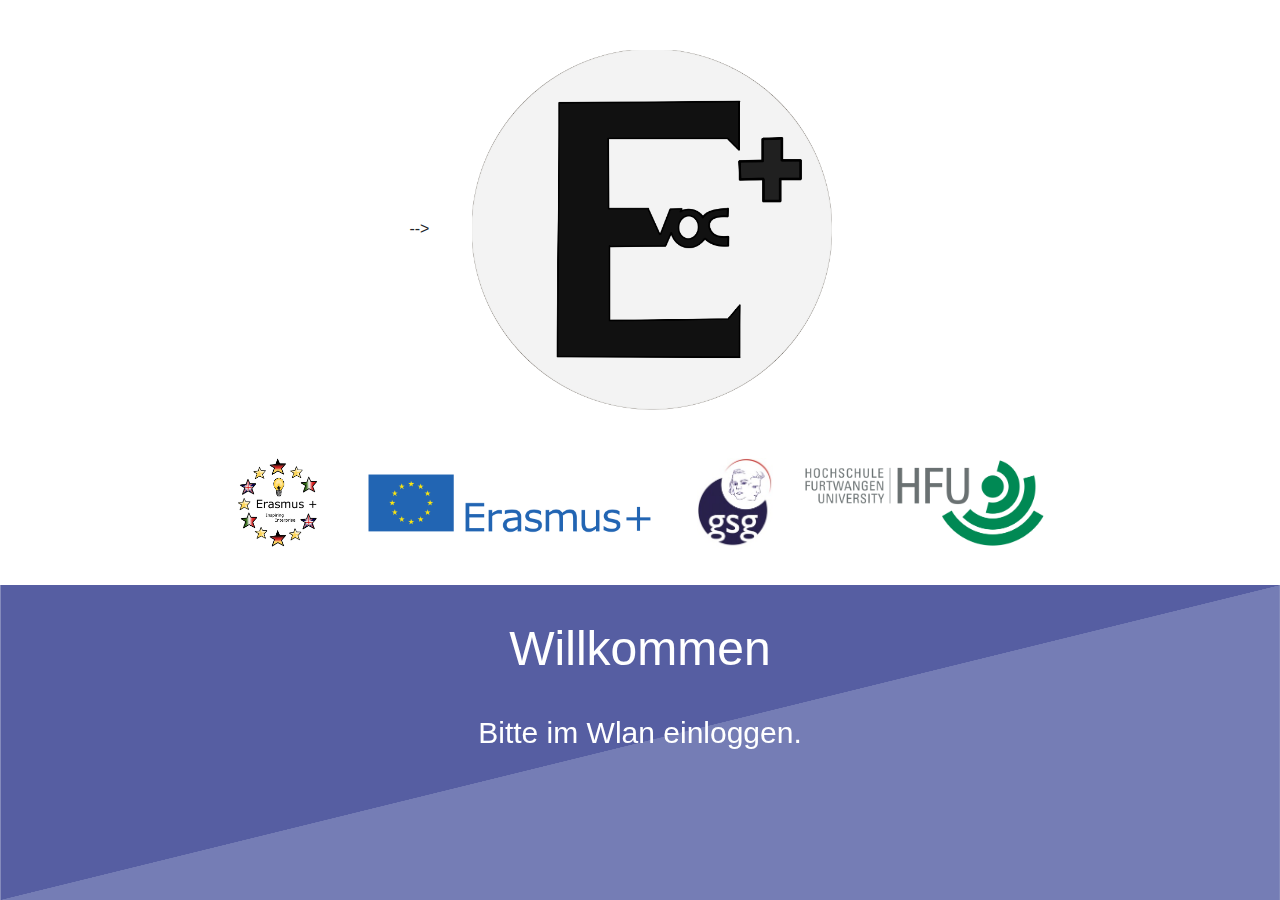
==== indexscreen.html @ ed058fdc "counter anpassen; änderung in screen.js-function counterx4 und index.js-function naxheinander" ====
<!DOCTYPE html>

<html lang="de">

<head>
<title>BEAMER Screen</title>
<meta charset="utf-8">
<link rel="stylesheet" href="css/stylescreen.css" type="text/css" media="screen" />
<!-- Bootstrap CSS -->
<link rel="stylesheet" href="css/bootstrap.min.css" integrity="sha384-MCw98/SFnGE8fJT3GXwEOngsV7Zt27NXFoaoApmYm81iuXoPkFOJwJ8ERdknLPMO" crossorigin="anonymous">
<!-- Bootstrap CSS -->
<link rel="stylesheet" href="css/bootstrap.min.css">
<link rel="stylesheet" href="css/bootstrap-grid.css" />
<link rel="stylesheet" href="js/bootstrap.bundle.js" />

<!-- Bootstrap ICONS (fontawesome)-->
<link rel="stylesheet" href="font-awesome-4.7.0/css/font-awesome.min.css">


<script type="text/javascript" src="js/abfragen_screen.js"></script>
</head>

<body onload="nacheinander();">
<!--Zustand SC1 "Willkommen, bitte im Wlan einloggen"-->
<div id="SC1"  class="hid">
<iframe src="sound_files/funk_beamerscreen.mp3" allow="autoplay" id="audio" style="display:none"></iframe>
<audio id="player" autoplay loop>
    <source src="audio/source.mp3" type="audio/mp3">
</audio> -->
	<div class="Logo1_gross"><img id="logogr1" src="bilder/LogoSpiel.png"></div><br class="clear" />
    <div class="Logo4_klein"><img id="logoklerasmus2" src="bilder/Erasmus2.jpg"></div>
    <div class="Logo2_klein"><img id="logoklerasmus1" src="bilder/logoERASMUS.jpg"></div>
	<div class="Logo3_klein"><img id="logoklgsg1"  src="bilder/logoGSG.jpg"></div>
	<div class="Logo4_klein"><img id="logoklhfu1"  src="bilder/logoHFU.png"></div>
    <div class="anfangstext">
	<div class="Titel1w" id="willk">Willkommen</div>
	<div class="Titel2w"id="willk2">Bitte im Wlan einloggen.</div>
    </div>
</div>

<!--Zustand SC2 "Willkommen"-->
<div id="SC2"  class="hide">
    <div class="Logo1_gross"><img id="logogr2" src="bilder/LogoSpiel.png"></div><br class="clear" />
    <div class="Logo4_klein"><img id="logoklerasmus2" src="bilder/Erasmus2.jpg"></div>
	<div class="Logo2_klein"><img id="logoklerasmus2" src="bilder/logoERASMUS.jpg"></div>
	<div class="Logo3_klein"><img id="logoklgsg2" src="bilder/logoGSG.jpg"></div>
	<div class="Logo4_klein"><img id="logoklhfu2" src="bilder/logoHFU.png"></div>
    <div class="anfangstext">
	<div class="Titel1w">Willkommen</div>
    <div class="Titel2w">Die Vokabelspiele-App ohne Ermüdungsgefahr!</div>
    </div>
</div>

<!--Zustand SC3 "Willkommen @Admin Spiel wählen..." (Sobald ein Nutzer bei S3/L3 auf Admin geklickt hat) -->
<div id="SC3"  class="hide">
	<div class="Logo1_gross"><img id="logogr3" src="bilder/qrcode.png"></div><br class="clear" />
    <div class="Logo4_klein"><img id="logoklspiel" src="bilder/LogoSpiel.png"></div>
    <div class="Logo4_klein"><img id="logoklerasmus2" src="bilder/Erasmus2.jpg"></div>
	<div class="Logo2_klein"><img id="logoklerasmus3" src="bilder/logoERASMUS.jpg"></div>
	<div class="Logo3_klein"><img id="logoklgsg3" src="bilder/logoGSG.jpg"></div>
	<div class="Logo4_klein"><img id="logoklhfu3" src="bilder/logoHFU.png"></div>
     <div class="anfangstext">
	   <div class="Titel1w">Willkommen</div>
       <div class="Titel2w"><p id="nachrichtAdmin">@Admin: Wähle ein Spiel aus.</p><p id="nachrichtSpieler"> @Spieler: Lege deinen nickname fest.</p></div>
     </div>
</div>

<!--Zustand SC4 "Liste Teilnehmer" (Sobald Admin bei L4 auf Buzzerspiel klickt) -->

<div id="SC4" class="hide">
    <div class="Logo1_links"><img id="logogr4" src="bilder/LogoSpiel.png"></div>
	<div class="Logo_rechts"><img id="logoklhfu4" src="bilder/logoHFU2.png"></div>
    <div class="Logo_rechts"><img id="logoklgsg4" src="bilder/logoGSG.jpg"></div>
    <div class="Logo_rechts"><img id="logoklerasmus4" src="bilder/logoERASMUS2.png"></div>
    <div class="Logo_rechts"><img id="logoklerasmus24" src="bilder/Erasmus2.jpg"></div><br class="clear" />
	<div class="Titel2"id="titelspieler">Spieler</div>
	<div id="Teilnehmercount" class="Titel2w">30</div><br>
    <img id="loadinggif" src="bilder/loading.gif">
	<div id="SpielerTeilnahme" class="Titel3w">
        <table id= "tabelleNick">
            <tr>
                <td id="nick0"></td><td id="nick1"></td><td id="nick2"></td><tdid="nick3"></td><td id="nick4"</td>
            </tr>
            <tr>
                <td id="nick5"></td><td id="nick6"></td><td id="nick7"></td><td id="nick8"></td><td id="nick9"></td>
            </tr>
            <tr>
                <td id="nick10"></td><td id="nick11"></td><td id="nick12"></td><td id="nick13"></td><td id="nick14"></td>
            </tr>
             <tr>
                <td></td><td></td><td></td><td></td><td</td>
            </tr>
             <tr>
                <td></td><td></td><td></td><td></td><td</td>
            </tr>
            <tr>
                <td></td><td></td><td></td><td></td><td</td>
            </tr>
        </table>
     </div>
</div>

<!-- Zustand SC5 "Countdown" (Das Spiel beginnt, wenn bei L5.1 klick auf Startbutton)-->
<div id="SC5" class="hide">
    <div class="Logo1_links"><img id="logogr5" src="bilder/LogoSpiel.png"></div><br class="clear"/>
    <div><img id="spielbeginnt" src="bilder/spielbeginnt.png"></div>
    <div class="CountDownTrigger" id="counterx1">5</div>
</div>

<!-- Zustand SC6 "Frage"-->
<div id="SC6" class="hide">
    <div class="Logo1_links"><img id="logokl2" src="bilder/LogoSpiel.png"></div>
    <div class="countrechts">
    <p class="Titel3w" id="RundenCounter">Runde: 5</p>
    <p class="Titel3w" id="AntwortenCounter">Antworten: 2</p>
    </div><br class="clear"/>
    <div class="CountDownTrigger3" id="counterx4"></div>
    <div id="Frage">
      <p id="fragetitel" class="Titel3">Wie lautet die richtige Antwort?</p>
      <div id="frageteil">
        <p id="fragewort" class="Titel1">Baum</p><img id="fragebild" src="">
        <!--<img class="fragebild" src="bilder/Fragebilder/test.jpg">-->
      </div>         
    </div>
    </div>
  
<!-- Zustand SC7 "Lösung" (Spieler, die richtig lagen, geordnet nach Schnelligkeit-->
<div id="SC7" class="hide">
    <div class="Logo1_links"><img id="logokl3" src="bilder/LogoSpiel.png"></div>
    <div class="countrechts">
    <div class="Titel3w" id="RundenCounter2">Runde: 5</div>
    <div id="counterx3" class="CountDownTrigger2">15</div>
    </div><br class="clear"/>
    <div id="loesung" class="Titel2"> Die korrekte Antwort ist: "Lösungswort"</div>
    <div id="titelXrichtige" class="Titel3"><span id="richtigeantworten">12 </span>Spieler wussten die korrekte Antwort.</div>
   <div class="Titel3w" id="RichtigeNickListe">
     <table id="tabellerichtige">
            <tr>
                <td id="korrekt1">1. nickname1</td><td id="korrekt2">2. nickname2</td><td id="korrekt3">3. nickname3</td><td id="korrekt4">4. ickname4</td>
            </tr>
            <tr>
                <td class="zh">5. nickname6</td><td class="zh">6. nickname7</td><td class="zh">7. nickname8</td><td class="zh">8. nickname9</td>
            </tr>
            <tr>
                <td class="zh">9. nickname11</td><td class="zh">10. nickname12</td><td class="zh">11. nickname13</td><td class="zh">12. nickname14</td>
            </tr>
        </table>
    </div>
</div>

<!-- Zustand SC8 "Countdown nächste Frage" (14mal)-->
<div id="SC8" class="hide">
    <div class="Logo1_links"><img id="logokl4" src="bilder/LogoSpiel.png"></div>
    <div class="countrechts">
    <div class="Titel3w" id="RundenCounter3">Runde: 6</div>
    </div><br class="clear"/>
    <div><img id="nextfrage" src="bilder/nextfrage.png"></div>
    <div class="CountDownTrigger" id="counterx2">5</div>
</div>

<!-- Zustand SC9 "Spiel zu Ende" (nach der 15. Runde)-->
<div id="SC9" class="hide">
    <div class="Logo1_links"><img id="logokl4" src="bilder/LogoSpiel.png"></div><br class="clear"/>
    <div><img id="gameover" src="bilder/gameover.png"></div>
</div>

<!-- Zustand SC10 "Score" (Wird angezeigt, bis Admin auf "Zurück zur Spieleauswahl" klickt )-->
<div id="SC10" class="hide">
    <div class="Logo1_links"><img id="logokl5" src="bilder/LogoSpiel.png"></div><br class="clear"/>
    <div><img id="highscoretitel" src="bilder/highscore.png"></div>
    <div id="Score1">
        <table id="gewinner" class="Titel2w" >
            <tr>
                <td id="platz">1</td><td>nickname</td><td>score<td>
            </tr>
            </table>
    </div>
    <div id="Score9">
        <table id="tabellescore">
            <tr class="marginweg2">
                <td class="platz">2</td><td>nickname</td><td>19283</td><td></td><td class="platz">5</td><td>nickname</td><td>2380</td><td></td><td class="platz">8</td><td>nickname</td><td>2380</td>
            </tr>
            <tr>
                <td class="platz">3</td><td>nickname</td><td>2390</td><td></td><td class="platz">6</td><td>nickname</td><td>2370</td><td></td><td class="platz">9</td><td>nickname</td><td>2380</td>
            </tr>
            <tr>
                <td class="platz">4</td><td>nickname</td><td>34067</td><td></td><td class="platz">7</td><td>nickname</td><td>2350</td><td></td><td class="platz">10</td><td>nickname</td><td>2380</td>
            </tr>
        </table>
    </div>
</div>

    



<!-- meine JavaScript -->
</body>

</html>
---- css/stylescreen.css ----
html, body {
  height:100%;
}
body {
    overflow:hidden;
}

.hide{
	display:none;
}
.Titel1w{                   /*Schriften in weiß*/    
    color:white;
    text-align: center;
    font-size: 3rem;
    font-family: 'Roboto', sans-serif;
    margin: 2%;
}
.Titel2w{
    color:white;
    font-size: 30px;
    margin-bottom: 2em; 
    text-align: center;
    font-family: 'Roboto', sans-serif;
}
.Titel3w{                   
    font-size: 20px;
    margin-bottom: 2em; 
    text-align: center;
    font-family: 'Roboto', sans-serif;
    color:white;
}

.Titel1{                    /*Schriften in schwarz*/                     
    text-align: center;
    font-size: 3rem;
    font-family: 'Roboto', sans-serif;
    margin: 2%;
    color: #333332;
}
.Titel2{
    font-size: 30px;
    margin-bottom: 2em; 
    text-align: center;
    font-family: 'Roboto', sans-serif;
    color: #333332;
}
.Titel3{
    font-size: 20px;
    margin-bottom: 2em; 
    text-align: center;
    font-family: 'Roboto', sans-serif;
    color: #333332;
}

#willk{                        /*Animation Willkommen*/ 
    animation: willkommen 5s 1;
}
@keyframes willkommen{
    0%{
    }
    25%{
        letter-spacing: 30px;
    }
    70%{
        letter-spacing: 4px;
    }
}
#nachrichtAdmin{                        /*Animation @Admin*/ 
    animation: admin 5s 1;
}
@keyframes admin{
    0%{
        font-size: 0px;
    }   
    40%{
        font-size: 30px;
    }   
}
#nachrichtSpieler{                        /*Animation @Spieler*/ 
    animation: spieler 5s 1;
}
@keyframes spieler{
    0%{
        font-size: 0px;
    }
    15%{
        font-size: 0px;
    }  
    60%{
        font-size: 30px;
    }  
}
                                                        /*Zustand SC1*/

#SC1{
    height:100%;
    width: 100%;
    text-align:center;
  }

.Logo1_gross{                   /*Logo Spiel in gross*/    
    text-align: left;
    display: inline-block;
    height: 40%;
    width: auto;
    margin: 3%;
    margin-top: 50px;
   
 }

#logogr1{
 height:100%; 
}

br.clear {                      /*nächste Zeile*/      
	clear: both;
	line-height: 0em;
	height: 0px;
}

.Logo2_klein{                   /*Logo Erasmus+ in klein*/  
    display: inline-block;
    height: 10%;
    width: auto;
    margin:1%;
    margin-top:10px;
}

#logoklerasmus1{
    height: 100%;
}

.Logo3_klein{                   /*Logo GSG in klein*/  
    display: inline-block;
    height: 10%;
    width: auto;
    margin:1%;
    margin-top:10px;
}

#logoklgsg1{
    height: 100%;
}

.Logo4_klein{                 /*Logo HFU in klein*/  
    /*Logo HFU in klein*/  
    display: inline-block;
    height: 10%;
    width: auto;
    margin:1%;
    margin-top:10px;
}

#logoklhfu1{
    height: 100%;
}

div.anfangstext{
    background-image: url(../bilder/hintergrund1.png);
    background-size: 100% 100% ;
    padding: 2px;
    padding-bottom: 100px;
    margin-top: 1%;
    position: fixed;
    bottom: 0;
    width: 100%;
    height:35%
}

                                                        /*Zustand SC2*/

#SC2{
    height:100%;
    text-align:center;
}
#logogr2{
 height:100%; 
}
#logoklerasmus2{
    height: 100%;
}
#logoklgsg2{
    height: 100%;
}
#logoklhfu2{
    height: 100%;
}

                                                        /*Zustand SC3*/

#SC3{
    height:100%;
    text-align:center;
}
#logogr3{
 height:100%; 
}
#logoklerasmus3{
    height: 100%;
}
#logoklspiel{
    height: 100%;
}
#logoklgsg3{
    height: 100%;
}
#logoklhfu3{
    height: 100%;
}
                                                    /*Zustand SC4*/

#SC4{
    height:100%;
    text-align:center;
}

#logogr4{
 height:100%; 
}
#logoklerasmus4{
    height: 100%;
}
#logoklerasmus24{
    height: 100%;
}
#logoklgsg4{
    height: 100%;
}
#logoklhfu4{
    height: 100%;
}

.Logo1_links{                   /*Logo links oben*/    
    float: left;
    display: inline-block;
    height: 20%;
    width: auto;
    margin: 1%;
}

.Logo_rechts{                   /*3 Logos rechts*/    
    float: right;
    display: inline-block;
    height: 7%;
    width: auto;
    margin: 1%;
}

#titelspieler{
    display: inline;
}

#Teilnehmercount{               /*3 Teilnehmercounter*/
    display: inline;
    float:right;
    margin: 1%;
    background-image:url(../bilder/hintergrund2.png);
    background-size: 100% 100% ;
    height:40px;
    width:40px;
}

#SpielerTeilnahme{              /*Nickname tabelle*/
    display: flex;
    align-items: center;
    justify-content: center;
    background-color:#575da1  ;
    padding-bottom: 60%;
    padding-top:3%
}

#tabelleNick{                   
    text-align: left;
}
                    /*Zellenhimtergrund lila*/
.zh{
  background-color:#757db5;
  background-size: 100% 100%;
  border: 10px solid #575da1;
  padding-top:1% !important;
  padding-bottom:1% !important;
  height: 55px;
}

td{
    padding-top: 2%;
    padding-bottom: 2%;
    padding-left:30px;
    padding-right:30px;
    border: 5em;
}

#loadinggif{
    height: 70px;
    display: inline-block;
}

                                                    /*Zustand SC5*/
#SC5{
    height:100%;
    text-align:center;
}
#logogr5{
    height:100%; 
}

img#countdown{
    height:300px;
    width:300px;
   }
img#spielbeginnt{
    height:120px;
}
.CountDownTrigger{
    background-image: url(../bilder/hintergrund2.png);
    background-size: 100% 100% ;
    color: white;
    font-family: 'Roboto', sans-serif;
    font-size: 150px;
    width: 220px;
    display: inline-block;
}
                                                    /*Zustand SC6*/
#SC6{
    height:100%;
    text-align:center;
}
#logokl2{
    height:100%; 
}
img#countdown15{
    height:90px;
    width:90px;
}
.countrechts{
   float: right;
}
#RundenCounter{
    margin:10px;
    text-align: left;
    padding: 10px;
    background-size: 100% 100%;
    background-image: url(../bilder/hintergrund3.png); 
}
#AntwortenCounter{
    margin:10px; 
    text-align: left;
    padding: 10px;
    background-size: 100% 100%;
    background-image: url(../bilder/hintergrund3.png);
}
.CountDownTrigger3{
    background-image: url(../bilder/hintergrund2.png);
    background-size: 100% 100% ;
    color: white;
    font-family: 'Roboto', sans-serif;
    font-size: 70px;
    width: 110px;
    display: inline-block;
}
#Frage{
    background-color:#e5e8e9;
    height: 100%; 
    margin-top: 1%;
}
#fragetitel{
    padding-top:3%;
    padding-bottom:0%;
    color:grey;
}
#fragewort{
    background-color:#757db5;
    color:white;
    margin:5%;
    margin-left:25%;
    margin-right:25%;
    padding-top:3%;
    padding-bottom:3%;
    word-wrap: break-word;
}

#fragebild{
    margin:0%;
    padding: 0%;
    height:300px;
}
.fragebild{
    height:350px;
}

                                                        /*Zustand SC7*/
#SC7{
    height:100%;
    text-align:center;
}
#logokl3{
    height:100%; 
}
#RundenCounter2{
    margin:10px;
    text-align: left;
    padding: 10px;
    background-size: 100% 100%;
    background-image: url(../bilder/hintergrund3.png); 
}
#counterx3{
    margin:10px;  
    text-align: left;
}
#countdown20{
    height: 100px;
}
#loesung{
    margin-bottom: 10px;
}
.CountDownTrigger2{
    background-image: url(../bilder/hintergrund2.png);
    background-size: 100% 100% ;
    color: white;
    font-family: 'Roboto', sans-serif;
    font-size: 50px;
    width: 100px;
    text-align: center !important;
}

#RichtigeNickListe{              /*Tabelle Spieler, die richtig lagen*/
    display: flex;
    align-items: center;
    justify-content: center;
    background-color:#575da1  ;
    padding-bottom: 60%;
    padding-top:3%;
}
#tabellerichtige{                   
    text-align: left;
}

                                                            /*Zustand SC8*/
#SC8{
    height:100%;
    text-align:center;
}
#logokl4{
    height:100%; 
}
#RundenCounter3{
    margin:10px;
    text-align: left;
    padding: 10px;
    background-size: 100% 100%;
    background-image: url(../bilder/hintergrund3.png); 
}
img#countdown2{
    height:300px;
    width:300px;
   }
img#nextfrage{
    height:120px;
}
    
                                                                /*Zustand SC9*/
#SC9{
    height:100%;
    text-align:center;
}
#logokl4{
    height:100%; 
}
img#gameover{
    height:180px;
    margin-top:50px;
    animation: gameover 6s 1;                  /*Animation Game Over*/      
}
@keyframes gameover{
    0%{
        height: 50px;
    }   
    100%{
        height: 180px;
    } 
}
                                                                       /*Zustand SC10*/
#SC10{
    height:100%;
    text-align:center;
}
#logokl5{
    height:100%; 
}
img#highscoretitel{
    height:180px;
}
#Score9{                     /*Tabelle Spieler score*/
    display: flex;
    align-items: center;
    justify-content: center;
}
#tabellescore td{
    padding-bottom: 10px;
    padding-top: 10px;
    padding-left: 20px;
    padding-right: 20px;
}
td.platz{
    background-image: url(../bilder/hintergrund3.png);
    background-size: 100% 100%;
    color:white;
    border: 10px solid #ffffff;
    width: 50px;
    height: 20px;
}
#tabellescore{                   
    text-align: left;
    color:dimgray;
}
#Score1{                    /*Tabelle gewinner score*/
    display: flex;
    align-items: center;
    justify-content: center;
    padding-bottom: 1%;
    padding-top:1%;
    background-color: #f4b767;
    margin-bottom: 2%;
}
#gewinner{
    margin-bottom: 0em !important;
    text-align: left;
}
#platz{
    background-color: #eda139 ;
    background-size: 100% 100%;
    color:white;
    width: 50px;
    height: 20px;
}
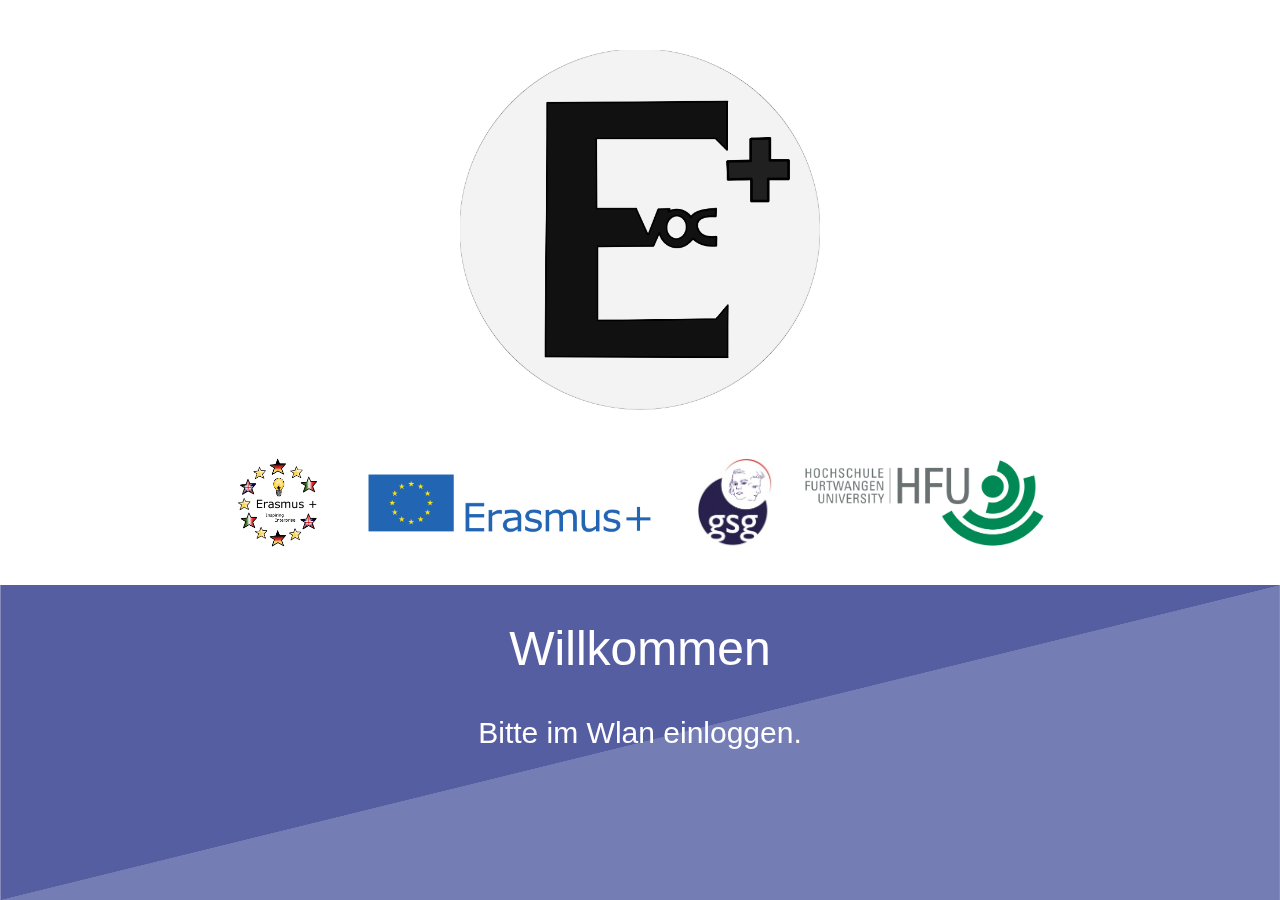
==== commit a5990e5a: "Counter implementiert, kleine fixxes" ====
--- a/indexscreen.html
+++ b/indexscreen.html
@@ -12,11 +12,10 @@
 <link rel="stylesheet" href="css/bootstrap.min.css">
 <link rel="stylesheet" href="css/bootstrap-grid.css" />
 <link rel="stylesheet" href="js/bootstrap.bundle.js" />
-
 <!-- Bootstrap ICONS (fontawesome)-->
 <link rel="stylesheet" href="font-awesome-4.7.0/css/font-awesome.min.css">
 
-
+<script type="text/javascript" src="js/screen.js"></script>
 <script type="text/javascript" src="js/abfragen_screen.js"></script>
 </head>
 
@@ -26,7 +25,7 @@
 <iframe src="sound_files/funk_beamerscreen.mp3" allow="autoplay" id="audio" style="display:none"></iframe>
 <audio id="player" autoplay loop>
     <source src="audio/source.mp3" type="audio/mp3">
-</audio> -->
+</audio>
 	<div class="Logo1_gross"><img id="logogr1" src="bilder/LogoSpiel.png"></div><br class="clear" />
     <div class="Logo4_klein"><img id="logoklerasmus2" src="bilder/Erasmus2.jpg"></div>
     <div class="Logo2_klein"><img id="logoklerasmus1" src="bilder/logoERASMUS.jpg"></div>
@@ -120,10 +119,10 @@
       <div id="frageteil">
         <p id="fragewort" class="Titel1">Baum</p><img id="fragebild" src="">
         <!--<img class="fragebild" src="bilder/Fragebilder/test.jpg">-->
-      </div>         
+      </div>
     </div>
     </div>
-  
+
 <!-- Zustand SC7 "Lösung" (Spieler, die richtig lagen, geordnet nach Schnelligkeit-->
 <div id="SC7" class="hide">
     <div class="Logo1_links"><img id="logokl3" src="bilder/LogoSpiel.png"></div>
@@ -190,7 +189,7 @@
     </div>
 </div>
 
-    
+
 
 
 
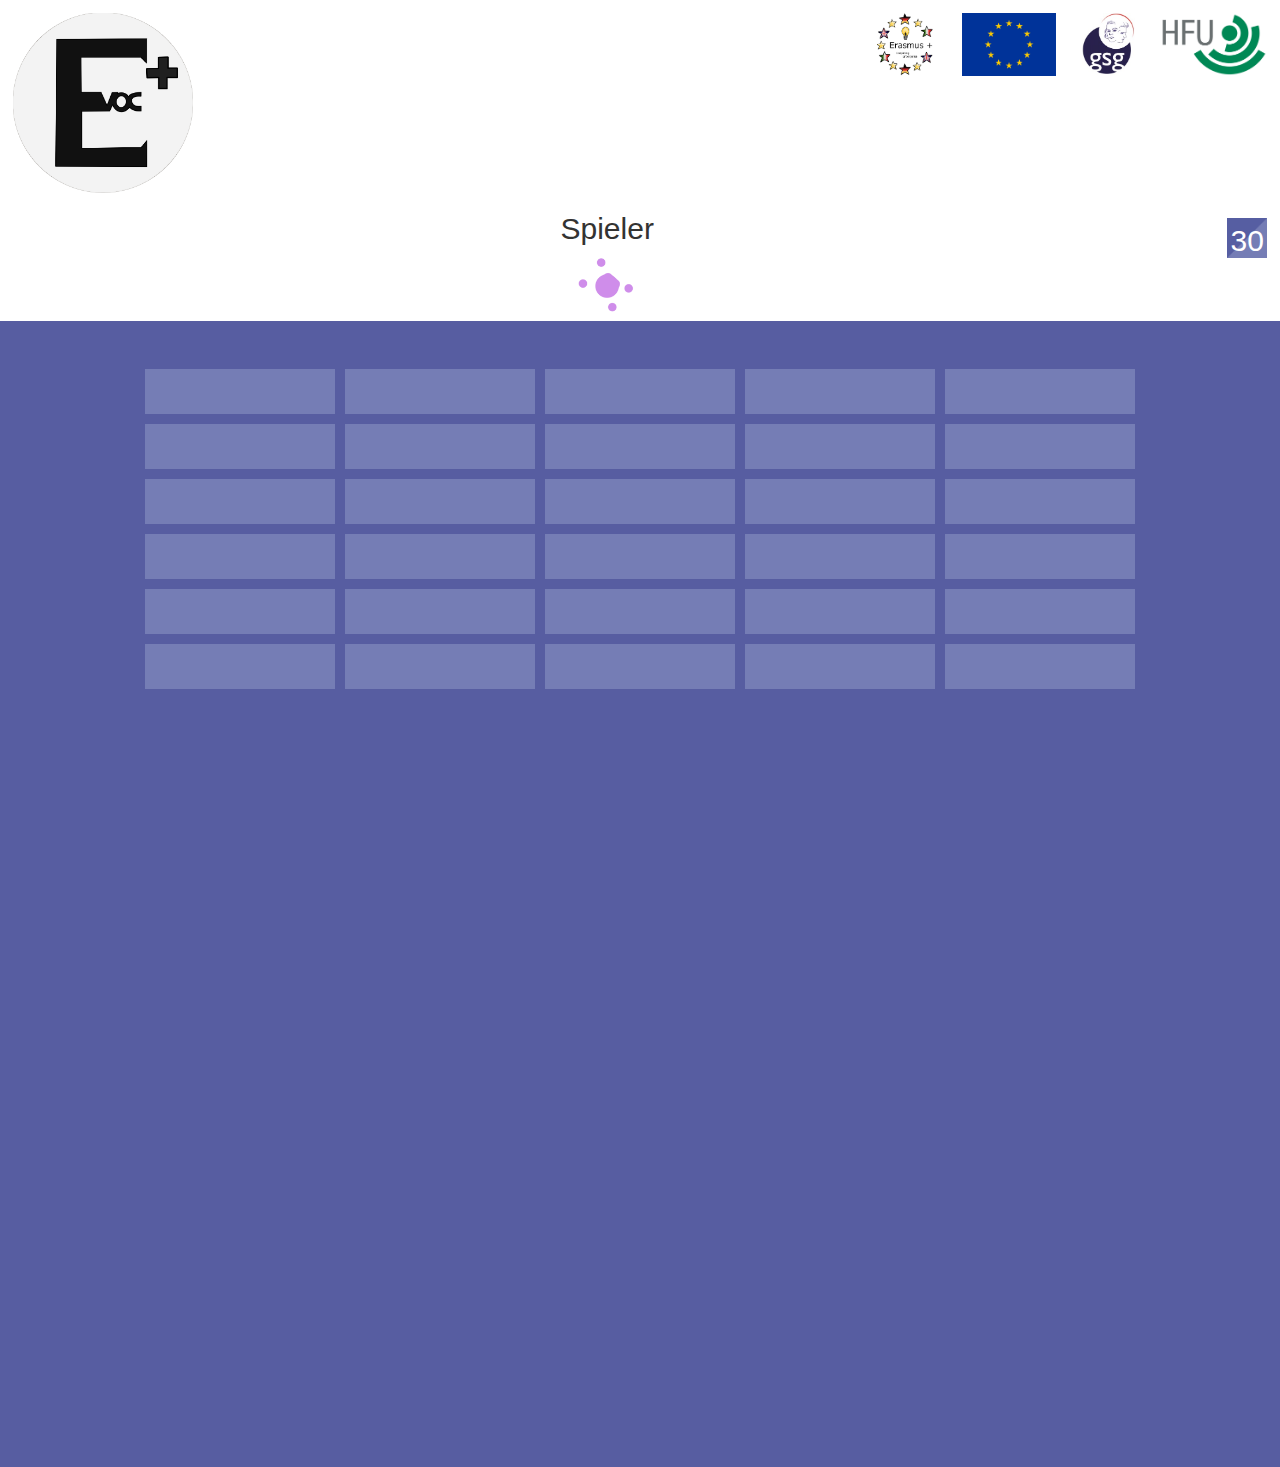
==== commit 7f0e2624: "id listen" ====
--- a/indexscreen.html
+++ b/indexscreen.html
@@ -21,7 +21,7 @@
 
 <body onload="nacheinander();">
 <!--Zustand SC1 "Willkommen, bitte im Wlan einloggen"-->
-<div id="SC1"  class="hid">
+<div id="SC1"  class="hide">
 <iframe src="sound_files/funk_beamerscreen.mp3" allow="autoplay" id="audio" style="display:none"></iframe>
 <audio id="player" autoplay loop>
     <source src="audio/source.mp3" type="audio/mp3">
@@ -66,7 +66,7 @@
 
 <!--Zustand SC4 "Liste Teilnehmer" (Sobald Admin bei L4 auf Buzzerspiel klickt) -->
 
-<div id="SC4" class="hide">
+<div id="SC4" class="hid">
     <div class="Logo1_links"><img id="logogr4" src="bilder/LogoSpiel.png"></div>
 	<div class="Logo_rechts"><img id="logoklhfu4" src="bilder/logoHFU2.png"></div>
     <div class="Logo_rechts"><img id="logoklgsg4" src="bilder/logoGSG.jpg"></div>
@@ -78,22 +78,22 @@
 	<div id="SpielerTeilnahme" class="Titel3w">
         <table id= "tabelleNick">
             <tr>
-                <td id="nick0"></td><td id="nick1"></td><td id="nick2"></td><tdid="nick3"></td><td id="nick4"</td>
-            </tr>
-            <tr>
-                <td id="nick5"></td><td id="nick6"></td><td id="nick7"></td><td id="nick8"></td><td id="nick9"></td>
-            </tr>
-            <tr>
-                <td id="nick10"></td><td id="nick11"></td><td id="nick12"></td><td id="nick13"></td><td id="nick14"></td>
-            </tr>
-             <tr>
-                <td></td><td></td><td></td><td></td><td</td>
-            </tr>
-             <tr>
-                <td></td><td></td><td></td><td></td><td</td>
-            </tr>
-            <tr>
-                <td></td><td></td><td></td><td></td><td</td>
+                <td id="nick0" class="zh"></td><td id="nick1" class="zh"></td><td id="nick2" class="zh"></td><td id="nick3" class="zh"></td><td id="nick4" class="zh"></td>
+            </tr>
+            <tr>
+                <td id="nick5" class="zh"></td><td id="nick6" class="zh"></td><td id="nick7" class="zh"></td><td id="nick8" class="zh"></td><td id="nick9" class="zh"></td>
+            </tr>
+            <tr>
+                <td id="nick10" class="zh"></td><td id="nick11" class="zh"></td><td id="nick12" class="zh"></td><td id="nick13" class="zh"></td><td id="nick14" class="zh"></td>
+            </tr>
+             <tr>
+                <td id="nick15" class="zh"></td><td id="nick16" class="zh"></td><td id="nick17" class="zh"></td><td id="nick18" class="zh"></td><td id="nick19" class="zh"></td>
+            </tr>
+             <tr>
+                <td id="nick20" class="zh"></td><td id="nick21" class="zh"></td><td id="nick22" class="zh"></td><td id="nick23" class="zh"></td><td id="nick24" class="zh"></td>
+            </tr>
+            <tr>
+                <td id="nick25" class="zh"></td><td id="nick26" class="zh"></td><td id="nick27" class="zh"></td><td id="nick28" class="zh"></td><td id="nick29" class="zh"></td>
             </tr>
         </table>
      </div>
@@ -135,13 +135,22 @@
    <div class="Titel3w" id="RichtigeNickListe">
      <table id="tabellerichtige">
             <tr>
-                <td id="korrekt1">1. nickname1</td><td id="korrekt2">2. nickname2</td><td id="korrekt3">3. nickname3</td><td id="korrekt4">4. ickname4</td>
-            </tr>
-            <tr>
-                <td class="zh">5. nickname6</td><td class="zh">6. nickname7</td><td class="zh">7. nickname8</td><td class="zh">8. nickname9</td>
-            </tr>
-            <tr>
-                <td class="zh">9. nickname11</td><td class="zh">10. nickname12</td><td class="zh">11. nickname13</td><td class="zh">12. nickname14</td>
+                <td class="zh" id="korrekt1">1. nickname1</td><td class="zh" id="korrekt2"></td><td id="korrekt3" class="zh"></td><td class="zh" id="korrekt4"></td><td class="zh" id="korrekt5"></td>
+            </tr>
+            <tr>
+                <td class="zh" id="korrekt6"></td><td class="zh" id="korrekt7"></td><td class="zh" id="korrekt8"></td><td class="zh" id="korrekt9"></td><td class="zh" id="korrekt10"></td>
+            </tr>
+            <tr>
+                <td class="zh" id="korrekt11"></td><td class="zh" id="korrekt12"></td><td class="zh" id="korrekt13"></td><td class="zh" id="korrekt14"></td><td class="zh" id="korrekt15"></td>
+            </tr>
+             <tr>
+                <td class="zh" id="korrekt16"></td><td class="zh" id="korrekt17"></td><td class="zh" id="korrekt18"></td><td class="zh" id="korrekt19"></td><td class="zh" id="korrekt20"></td>
+            </tr>
+             <tr>
+                <td class="zh" id="korrekt21"></td><td class="zh" id="korrekt22"></td><td class="zh" id="korrekt23"></td><td class="zh" id="korrekt24"></td><td class="zh" id="korrekt25"></td>
+            </tr>
+             <tr>
+                <td class="zh" id="korrekt26"></td><td class="zh" id="korrekt27"></td><td class="zh" id="korrekt28"></td><td class="zh" id="korrekt29"></td><td class="zh" id="korrekt30"></td>
             </tr>
         </table>
     </div>
@@ -170,20 +179,20 @@
     <div id="Score1">
         <table id="gewinner" class="Titel2w" >
             <tr>
-                <td id="platz">1</td><td>nickname</td><td>score<td>
+                <td id="platz">1</td><td id="screenplatz1">nickname</td><td id="screenscore1">score<td>
             </tr>
             </table>
     </div>
     <div id="Score9">
         <table id="tabellescore">
             <tr class="marginweg2">
-                <td class="platz">2</td><td>nickname</td><td>19283</td><td></td><td class="platz">5</td><td>nickname</td><td>2380</td><td></td><td class="platz">8</td><td>nickname</td><td>2380</td>
-            </tr>
-            <tr>
-                <td class="platz">3</td><td>nickname</td><td>2390</td><td></td><td class="platz">6</td><td>nickname</td><td>2370</td><td></td><td class="platz">9</td><td>nickname</td><td>2380</td>
-            </tr>
-            <tr>
-                <td class="platz">4</td><td>nickname</td><td>34067</td><td></td><td class="platz">7</td><td>nickname</td><td>2350</td><td></td><td class="platz">10</td><td>nickname</td><td>2380</td>
+                <td class="platz">2</td><td id="screenplatz2" class="minlength">nick</td><td id="screenscore2">2435</td><td></td><td class="platz">3</td><td id="screenplatz3" class="minlength"></td><td id="screenscore3"></td><td></td><td class="platz">4</td><td id="screenplatz4" class="minlength"></td><td id="screenscore4"></td>
+            </tr>
+            <tr>
+                <td class="platz">5</td><td id="screenplatz5" class="minlength"></td><td id="screenscore5"></td><td></td><td class="platz">6</td><td id="screenplatz6" class="minlength"></td><td id="screenscore6"></td><td></td><td class="platz">7</td><td id="screenplatz7" class="minlength"></td><td id="screenscore7"></td>
+            </tr>
+            <tr>
+                <td class="platz">8</td><td id="screenplatz8" class="minlength"></td><td id="screenscore8"></td><td></td><td class="platz">9</td><td id="screenplatz9" class="minlength"></td><td id="screenscore9"></td><td></td><td class="platz">10</td><td id="screenplatz10" class="minlength"></td><td id="screenscore10"></td>
             </tr>
         </table>
     </div>
--- a/css/stylescreen.css
+++ b/css/stylescreen.css
@@ -280,6 +280,7 @@
   padding-top:1% !important;
   padding-bottom:1% !important;
   height: 55px;
+  min-width:200px;
 }
 
 td{
@@ -533,4 +534,7 @@
     width: 50px;
     height: 20px;
 }
-
+.minlength{
+    min-width: 150px;
+}
+
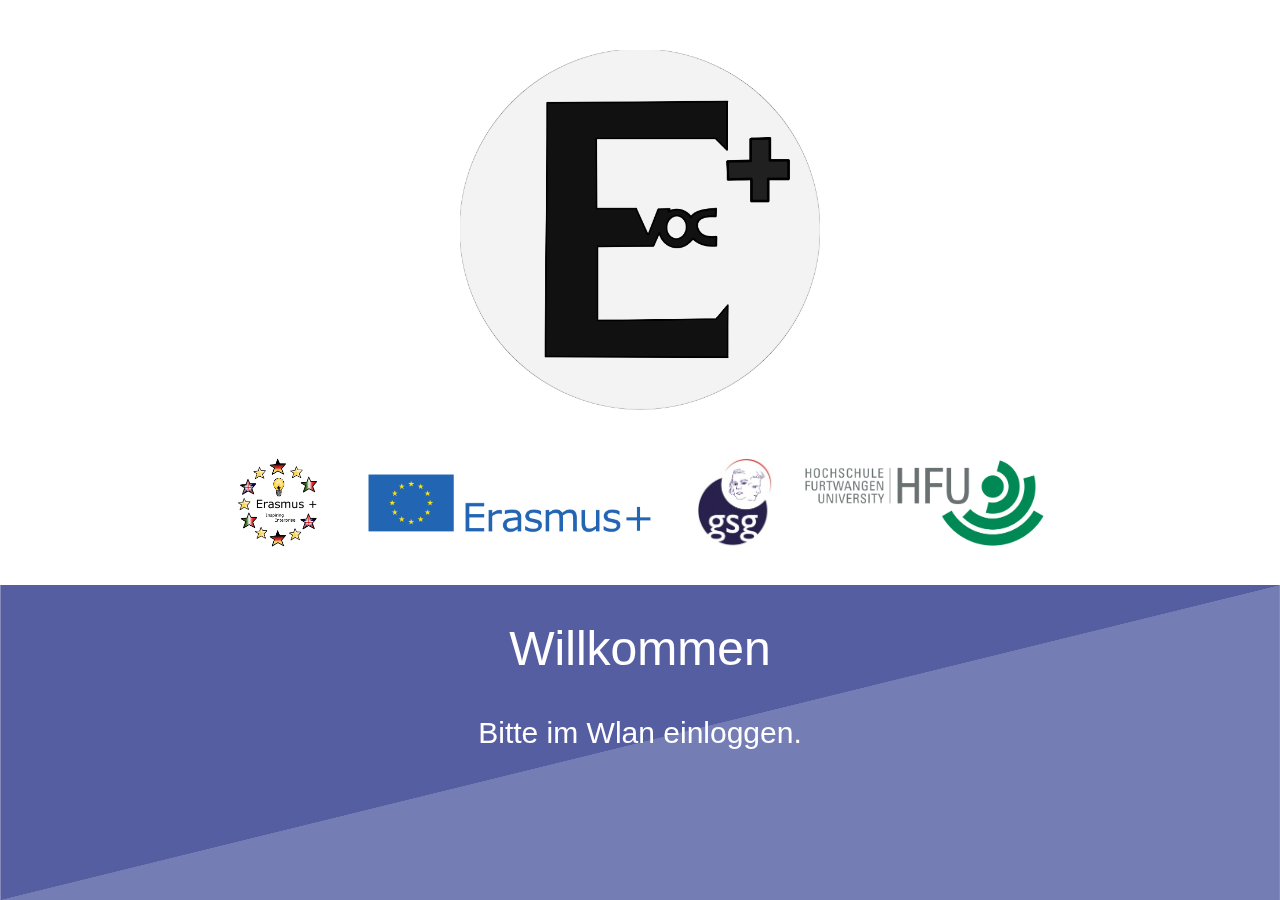
==== commit 7c487777: "farben, counterantworten läschen" ====
--- a/indexscreen.html
+++ b/indexscreen.html
@@ -21,7 +21,7 @@
 
 <body onload="nacheinander();">
 <!--Zustand SC1 "Willkommen, bitte im Wlan einloggen"-->
-<div id="SC1"  class="hide">
+<div id="SC1"  class="hid">
 <iframe src="sound_files/funk_beamerscreen.mp3" allow="autoplay" id="audio" style="display:none"></iframe>
 <audio id="player" autoplay loop>
     <source src="audio/source.mp3" type="audio/mp3">
@@ -66,7 +66,7 @@
 
 <!--Zustand SC4 "Liste Teilnehmer" (Sobald Admin bei L4 auf Buzzerspiel klickt) -->
 
-<div id="SC4" class="hid">
+<div id="SC4" class="hide">
     <div class="Logo1_links"><img id="logogr4" src="bilder/LogoSpiel.png"></div>
 	<div class="Logo_rechts"><img id="logoklhfu4" src="bilder/logoHFU2.png"></div>
     <div class="Logo_rechts"><img id="logoklgsg4" src="bilder/logoGSG.jpg"></div>
@@ -78,22 +78,46 @@
 	<div id="SpielerTeilnahme" class="Titel3w">
         <table id= "tabelleNick">
             <tr>
-                <td id="nick0" class="zh"></td><td id="nick1" class="zh"></td><td id="nick2" class="zh"></td><td id="nick3" class="zh"></td><td id="nick4" class="zh"></td>
-            </tr>
-            <tr>
-                <td id="nick5" class="zh"></td><td id="nick6" class="zh"></td><td id="nick7" class="zh"></td><td id="nick8" class="zh"></td><td id="nick9" class="zh"></td>
-            </tr>
-            <tr>
-                <td id="nick10" class="zh"></td><td id="nick11" class="zh"></td><td id="nick12" class="zh"></td><td id="nick13" class="zh"></td><td id="nick14" class="zh"></td>
-            </tr>
-             <tr>
-                <td id="nick15" class="zh"></td><td id="nick16" class="zh"></td><td id="nick17" class="zh"></td><td id="nick18" class="zh"></td><td id="nick19" class="zh"></td>
-            </tr>
-             <tr>
-                <td id="nick20" class="zh"></td><td id="nick21" class="zh"></td><td id="nick22" class="zh"></td><td id="nick23" class="zh"></td><td id="nick24" class="zh"></td>
-            </tr>
-            <tr>
-                <td id="nick25" class="zh"></td><td id="nick26" class="zh"></td><td id="nick27" class="zh"></td><td id="nick28" class="zh"></td><td id="nick29" class="zh"></td>
+                <td id="nick0" class="zh"></td>
+                <td id="nick1" class="zh"></td>
+                <td id="nick2" class="zh"></td>
+                <td id="nick3" class="zh"></td>
+                <td id="nick4" class="zh"></td>
+            </tr>
+            <tr>
+                <td id="nick5" class="zh"></td>
+                <td id="nick6" class="zh"></td>
+                <td id="nick7" class="zh"></td>
+                <td id="nick8" class="zh"></td>
+                <td id="nick9" class="zh"></td>
+            </tr>
+            <tr>
+                <td id="nick10" class="zh"></td>
+                <td id="nick11" class="zh"></td>
+                <td id="nick12" class="zh"></td>
+                <td id="nick13" class="zh"></td>
+                <td id="nick14" class="zh"></td>
+            </tr>
+             <tr>
+                <td id="nick15" class="zh"></td>
+                 <td id="nick16" class="zh"></td>
+                 <td id="nick17" class="zh"></td>
+                 <td id="nick18" class="zh"></td>
+                 <td id="nick19" class="zh"></td>
+            </tr>
+             <tr>
+                <td id="nick20" class="zh"></td>
+                 <td id="nick21" class="zh"></td>
+                 <td id="nick22" class="zh"></td>
+                 <td id="nick23" class="zh"></td>
+                 <td id="nick24" class="zh"></td>
+            </tr>
+            <tr>
+                <td id="nick25" class="zh"></td>
+                <td id="nick26" class="zh"></td>
+                <td id="nick27" class="zh"></td>
+                <td id="nick28" class="zh"></td>
+                <td id="nick29" class="zh"></td>
             </tr>
         </table>
      </div>
@@ -111,7 +135,6 @@
     <div class="Logo1_links"><img id="logokl2" src="bilder/LogoSpiel.png"></div>
     <div class="countrechts">
     <p class="Titel3w" id="RundenCounter">Runde: 5</p>
-    <p class="Titel3w" id="AntwortenCounter">Antworten: 2</p>
     </div><br class="clear"/>
     <div class="CountDownTrigger3" id="counterx4"></div>
     <div id="Frage">
@@ -128,29 +151,52 @@
     <div class="Logo1_links"><img id="logokl3" src="bilder/LogoSpiel.png"></div>
     <div class="countrechts">
     <div class="Titel3w" id="RundenCounter2">Runde: 5</div>
-    <div id="counterx3" class="CountDownTrigger2">15</div>
     </div><br class="clear"/>
     <div id="loesung" class="Titel2"> Die korrekte Antwort ist: "Lösungswort"</div>
     <div id="titelXrichtige" class="Titel3"><span id="richtigeantworten">12 </span>Spieler wussten die korrekte Antwort.</div>
    <div class="Titel3w" id="RichtigeNickListe">
      <table id="tabellerichtige">
             <tr>
-                <td class="zh" id="korrekt1">1. nickname1</td><td class="zh" id="korrekt2"></td><td id="korrekt3" class="zh"></td><td class="zh" id="korrekt4"></td><td class="zh" id="korrekt5"></td>
-            </tr>
-            <tr>
-                <td class="zh" id="korrekt6"></td><td class="zh" id="korrekt7"></td><td class="zh" id="korrekt8"></td><td class="zh" id="korrekt9"></td><td class="zh" id="korrekt10"></td>
-            </tr>
-            <tr>
-                <td class="zh" id="korrekt11"></td><td class="zh" id="korrekt12"></td><td class="zh" id="korrekt13"></td><td class="zh" id="korrekt14"></td><td class="zh" id="korrekt15"></td>
-            </tr>
-             <tr>
-                <td class="zh" id="korrekt16"></td><td class="zh" id="korrekt17"></td><td class="zh" id="korrekt18"></td><td class="zh" id="korrekt19"></td><td class="zh" id="korrekt20"></td>
-            </tr>
-             <tr>
-                <td class="zh" id="korrekt21"></td><td class="zh" id="korrekt22"></td><td class="zh" id="korrekt23"></td><td class="zh" id="korrekt24"></td><td class="zh" id="korrekt25"></td>
-            </tr>
-             <tr>
-                <td class="zh" id="korrekt26"></td><td class="zh" id="korrekt27"></td><td class="zh" id="korrekt28"></td><td class="zh" id="korrekt29"></td><td class="zh" id="korrekt30"></td>
+                <td class="zh" id="korrekt1">1. nickname1</td>
+                <td class="zh" id="korrekt2"></td>
+                <td class="zh" id="korrekt3"></td>
+                <td class="zh" id="korrekt4"></td>
+                <td class="zh" id="korrekt5"></td>
+            </tr>
+            <tr>
+                <td class="zh" id="korrekt6"></td>
+                <td class="zh" id="korrekt7"></td>
+                <td class="zh" id="korrekt8"></td>
+                <td class="zh" id="korrekt9"></td>
+                <td class="zh" id="korrekt10"></td>
+            </tr>
+            <tr>
+                <td class="zh" id="korrekt11"></td>
+                <td class="zh" id="korrekt12"></td>
+                <td class="zh" id="korrekt13"></td>
+                <td class="zh" id="korrekt14"></td>
+                <td class="zh" id="korrekt15"></td>
+            </tr>
+             <tr>
+                <td class="zh" id="korrekt16"></td>
+                 <td class="zh" id="korrekt17"></td>
+                 <td class="zh" id="korrekt18"></td>
+                 <td class="zh" id="korrekt19"></td>
+                 <td class="zh" id="korrekt20"></td>
+            </tr>
+             <tr>
+                <td class="zh" id="korrekt21"></td>
+                 <td class="zh" id="korrekt22"></td>
+                 <td class="zh" id="korrekt23"></td>
+                 <td class="zh" id="korrekt24"></td>
+                 <td class="zh" id="korrekt25"></td>
+            </tr>
+             <tr>
+                <td class="zh" id="korrekt26"></td>
+                 <td class="zh" id="korrekt27"></td>
+                 <td class="zh" id="korrekt28"></td>
+                 <td class="zh" id="korrekt29"></td>
+                 <td class="zh" id="korrekt30"></td>
             </tr>
         </table>
     </div>
@@ -186,13 +232,19 @@
     <div id="Score9">
         <table id="tabellescore">
             <tr class="marginweg2">
-                <td class="platz">2</td><td id="screenplatz2" class="minlength">nick</td><td id="screenscore2">2435</td><td></td><td class="platz">3</td><td id="screenplatz3" class="minlength"></td><td id="screenscore3"></td><td></td><td class="platz">4</td><td id="screenplatz4" class="minlength"></td><td id="screenscore4"></td>
-            </tr>
-            <tr>
-                <td class="platz">5</td><td id="screenplatz5" class="minlength"></td><td id="screenscore5"></td><td></td><td class="platz">6</td><td id="screenplatz6" class="minlength"></td><td id="screenscore6"></td><td></td><td class="platz">7</td><td id="screenplatz7" class="minlength"></td><td id="screenscore7"></td>
-            </tr>
-            <tr>
-                <td class="platz">8</td><td id="screenplatz8" class="minlength"></td><td id="screenscore8"></td><td></td><td class="platz">9</td><td id="screenplatz9" class="minlength"></td><td id="screenscore9"></td><td></td><td class="platz">10</td><td id="screenplatz10" class="minlength"></td><td id="screenscore10"></td>
+                <td class="platz">2</td><td id="screenplatz2" class="minlength">nick</td><td id="screenscore2">2435</td><td></td>
+                <td class="platz">3</td><td id="screenplatz3" class="minlength"></td><td id="screenscore3"></td><td></td>
+                <td class="platz">4</td><td id="screenplatz4" class="minlength"></td><td id="screenscore4"></td>
+            </tr>
+            <tr>
+                <td class="platz">5</td><td id="screenplatz5" class="minlength"></td><td id="screenscore5"></td><td></td>
+                <td class="platz">6</td><td id="screenplatz6" class="minlength"></td><td id="screenscore6"></td><td></td>
+                <td class="platz">7</td><td id="screenplatz7" class="minlength"></td><td id="screenscore7"></td>
+            </tr>
+            <tr>
+                <td class="platz">8</td><td id="screenplatz8" class="minlength"></td><td id="screenscore8"></td><td></td>
+                <td class="platz">9</td><td id="screenplatz9" class="minlength"></td><td id="screenscore9"></td><td></td>
+                <td class="platz">10</td><td id="screenplatz10" class="minlength"></td><td id="screenscore10"></td>
             </tr>
         </table>
     </div>
--- a/css/stylescreen.css
+++ b/css/stylescreen.css
@@ -370,7 +370,7 @@
     color:grey;
 }
 #fragewort{
-    background-color:#757db5;
+    background-color:#575da1;
     color:white;
     margin:5%;
     margin-left:25%;
